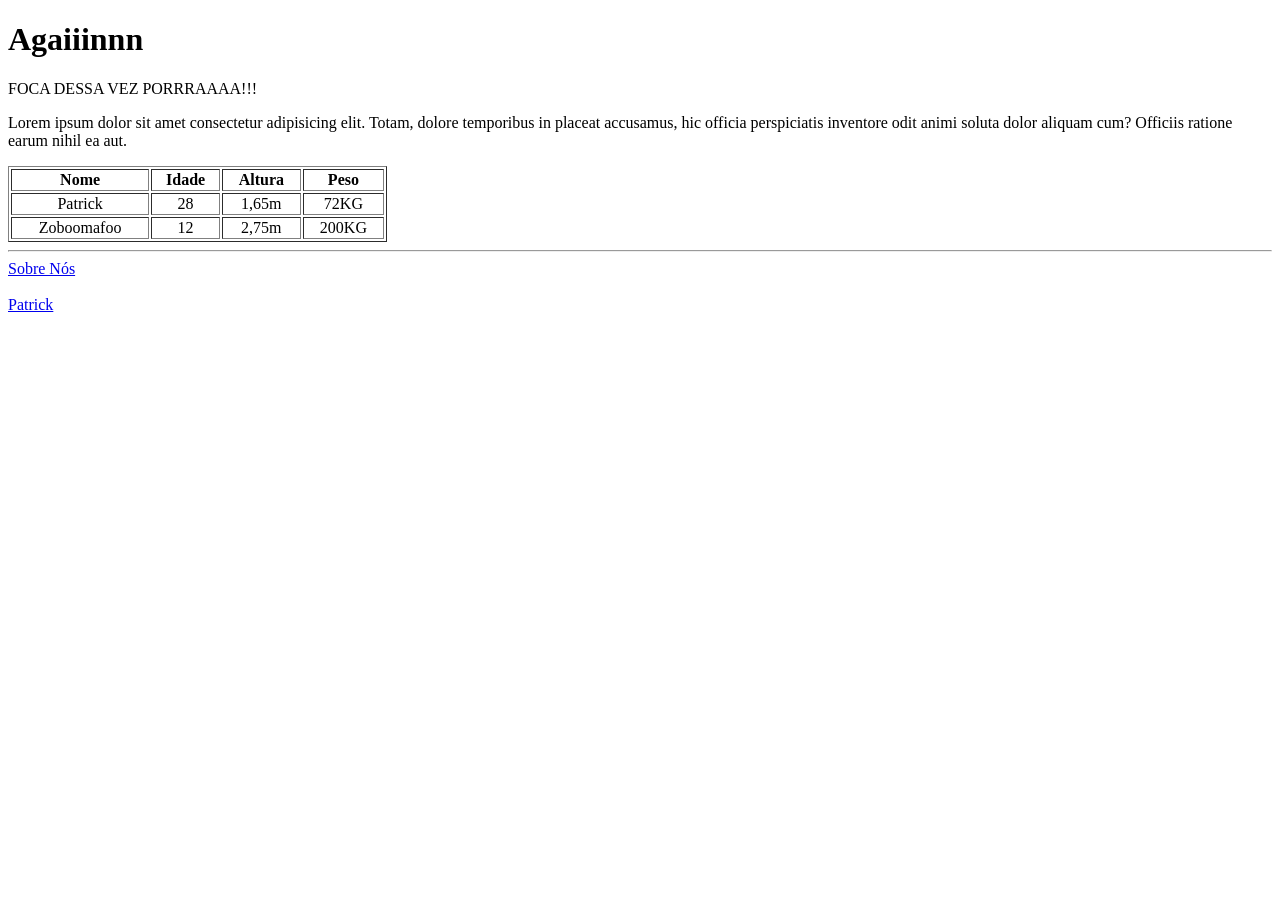
==== index.html @ 1074d375 "init-again" ====
<!DOCTYPE html>
<html lang="pt-br">
<head>
    <meta charset="UTF-8">
    <meta name="viewport" content="width=device-width, initial-scale=1.0">
    <title>Agaiiinnn</title>
</head>
<body>
    <h1>Agaiiinnn</h1>
    <p>FOCA DESSA VEZ PORRRAAAA!!!</p>
    <p>Lorem ipsum dolor sit amet consectetur adipisicing elit. Totam, dolore temporibus in placeat accusamus, hic officia perspiciatis inventore odit animi soluta dolor aliquam cum? Officiis ratione earum nihil ea aut.</p>

    <table width="30%" border="1.0" style="text-align: center;">
        <tr>
            <th>Nome</th>
            <th>Idade</th>
            <th>Altura</th>
            <th>Peso</th>
        </tr>
        <tr>
            <td>Patrick</td>
            <td>28</td>
            <td>1,65m</td>
            <td>72KG</td>
        </tr>
        <tr>
            <td>Zoboomafoo</td>
            <td>12</td>
            <td>2,75m</td>
            <td>200KG</td>
        </tr>
    </table>
    <hr>
</body>
<footer>
    <a href="sobre.html">Sobre Nós</a><br><br>
    <a href="/equipe/patrick.html">Patrick</a>
</footer>
</html>
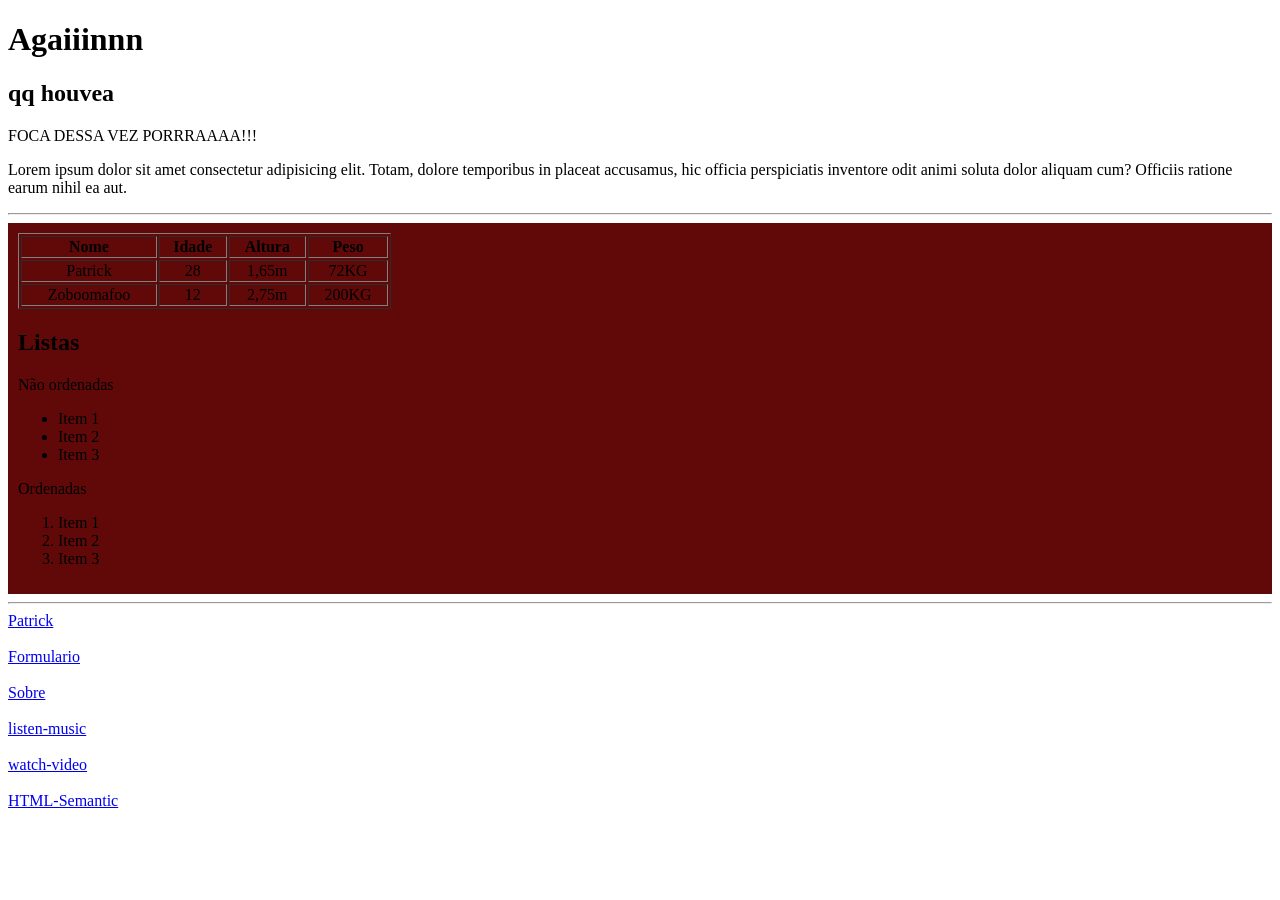
==== commit f5c9201f: "semantic | forms | audio&video." ====
--- a/index.html
+++ b/index.html
@@ -7,9 +7,11 @@
 </head>
 <body>
     <h1>Agaiiinnn</h1>
+    <h2>qq houvea</h2>
     <p>FOCA DESSA VEZ PORRRAAAA!!!</p>
     <p>Lorem ipsum dolor sit amet consectetur adipisicing elit. Totam, dolore temporibus in placeat accusamus, hic officia perspiciatis inventore odit animi soluta dolor aliquam cum? Officiis ratione earum nihil ea aut.</p>
-
+    <hr>
+    <div style="background-color: rgb(97, 9, 9); padding: 10px;">
     <table width="30%" border="1.0" style="text-align: center;">
         <tr>
             <th>Nome</th>
@@ -30,10 +32,29 @@
             <td>200KG</td>
         </tr>
     </table>
+
+    <h2>Listas</h2>
+    <p>Não ordenadas</p>
+    <ul>
+        <li>Item 1</li>
+        <li>Item 2</li>
+        <li>Item 3</li>
+    </ul>
+    <p>Ordenadas</p>
+    <ol>
+        <li>Item 1</li>
+        <li>Item 2</li>
+        <li>Item 3</li>
+    </ol>
+    </div>
     <hr>
+    <footer>
+    <a href="./equipe/patrick.html">Patrick</a><br><br>
+    <a href="form-test.html">Formulario</a><br><br>
+    <a href="sobre.html">Sobre</a><br><br>
+    <a href="audio/audio.html">listen-music</a><br><br>
+    <a href="video/video.html">watch-video</a><br><br>
+    <a href="html-semantic.html">HTML-Semantic</a>
+    </footer>
 </body>
-<footer>
-    <a href="sobre.html">Sobre Nós</a><br><br>
-    <a href="/equipe/patrick.html">Patrick</a>
-</footer>
 </html>
